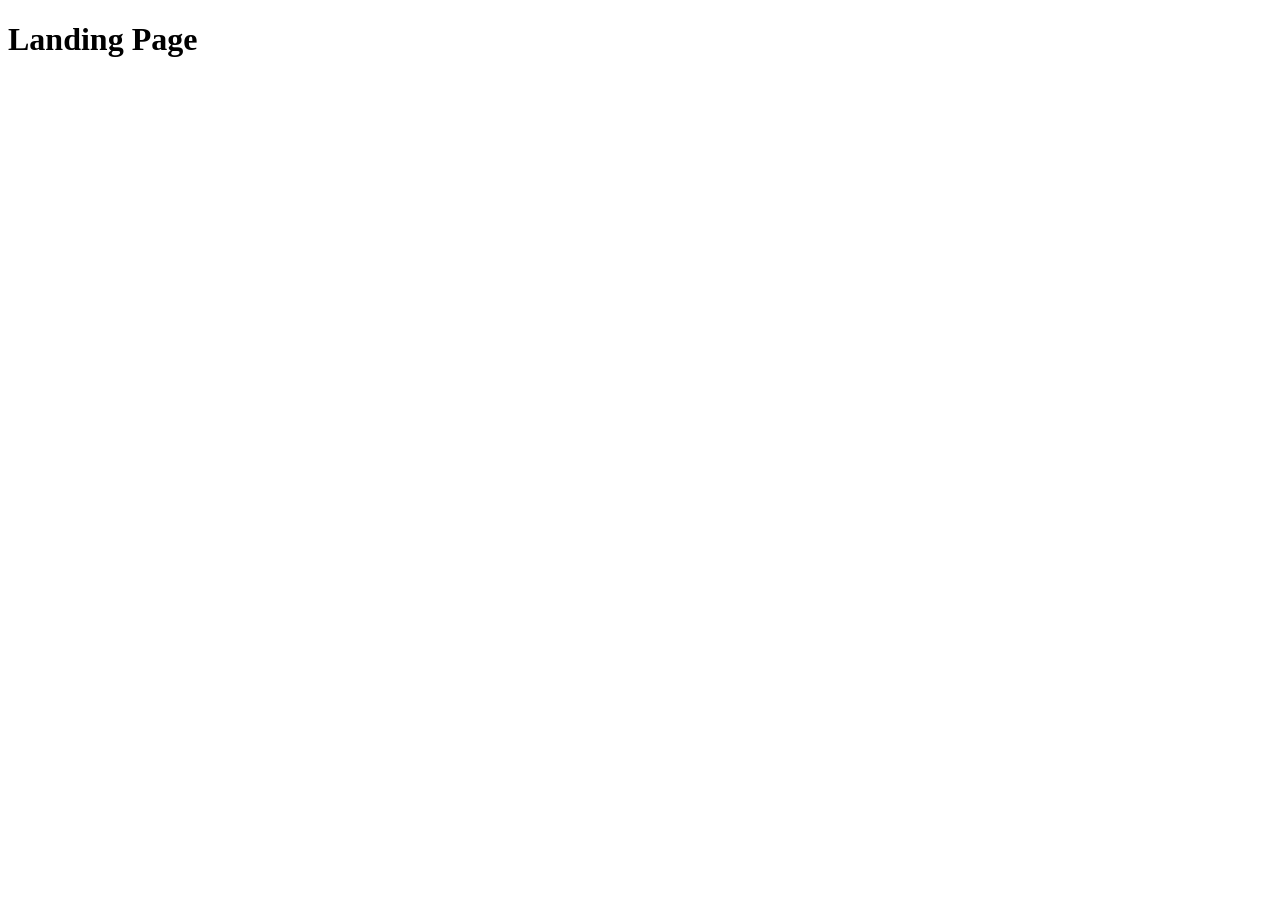
==== src/index.html @ 652e48dd "Initial commit" ====
<!DOCTYPE html>
<html lang="en">
  <head>
    <meta charset="UTF-8">
    <meta name="viewport" content="width=device-width, initial-scale=1.0">
    <title>Miami</title>
    <link rel="stylesheet" href="./styles/main.scss">
    <script src="scripts/main.js" defer></script>
  </head>
  <body>
    <h1>Landing Page</h1>
  </body>
</html>
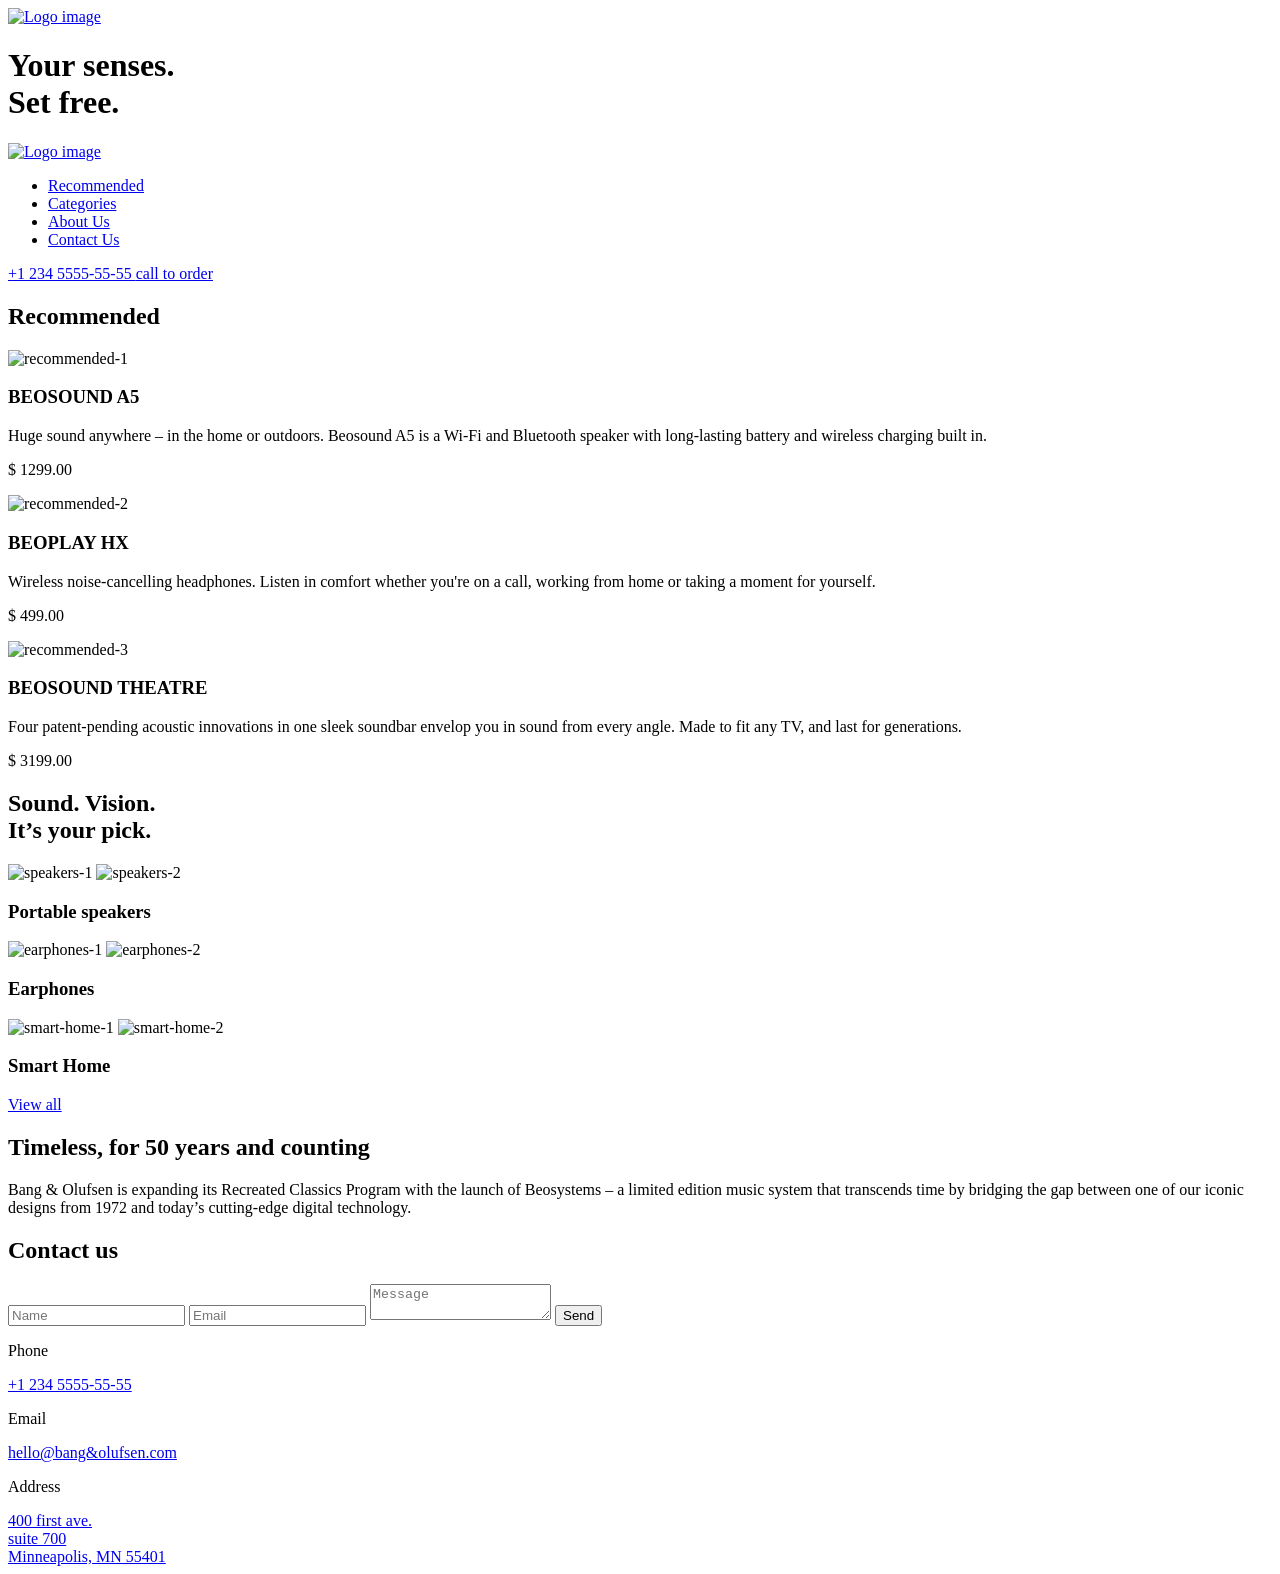
==== commit e1f2790c: "Implement landing page" ====
--- a/src/index.html
+++ b/src/index.html
@@ -1,13 +1,258 @@
 <!DOCTYPE html>
-<html lang="en">
+<html lang="en" class="page">
   <head>
     <meta charset="UTF-8">
     <meta name="viewport" content="width=device-width, initial-scale=1.0">
-    <title>Miami</title>
+    <title>Bang & Olufsen</title>
+    <link
+      rel="icon"
+      type="image/png"
+      href="./src/images/icons/favicon.png"
+    >
+    <link rel="preconnect" href="https://fonts.googleapis.com">
+    <link rel="preconnect" href="https://fonts.gstatic.com" crossorigin>
+    <link href="https://fonts.googleapis.com/css2?family=Manrope:wght@400;700&display=swap" rel="stylesheet">
     <link rel="stylesheet" href="./styles/main.scss">
-    <script src="scripts/main.js" defer></script>
   </head>
-  <body>
-    <h1>Landing Page</h1>
+  <body class="page__body">
+    <header class="header">
+      <div class="top-bar">
+        <a href="#" class="top-bar__logo">
+          <img src="./src/images/Logo-3x.png" alt="Logo image">
+        </a>
+
+        <div class="top-bar__icons">
+          <a href="#" class="icon icon--phone"></a>
+          <a href="#menu" class="icon icon--menu"></a>
+        </div>
+      </div>
+
+      <div class="header__bottom">
+        <h1 class="header__title">
+          Your senses.
+          <br> Set free.
+        </h1>
+      </div>
+    </header>
+
+    <aside class="page__menu menu" id="menu">
+      <div class="top-bar menu__top">
+        <a href="#" class="top-bar__logo">
+          <img src="./src/images/Logo-3x.png" alt="Logo image">
+        </a>
+
+        <div class="top-bar__icons">
+          <a href="#" class="icon icon--close"></a>
+        </div>
+      </div>
+      <div class="menu__content">
+        <nav class="nav menu__nav">
+          <ul class="nav__list">
+            <li class="nav__item">
+              <a class="nav__link" href="#recommended">Recommended</a>
+            </li>
+            <li class="nav__item">
+              <a class="nav__link" href="#categories">Categories</a>
+            </li>
+            <li class="nav__item">
+              <a class="nav__link" href="#about-us">About Us</a>
+            </li>
+            <li class="nav__item">
+              <a class="nav__link" href="#contact-us">Contact Us</a>
+            </li>
+          </ul>
+        </nav>
+
+        <div class="menu__contacts">
+          <a href="tel:+1 234 5555-55-55" class="menu__phone-number">
+            +1 234 5555-55-55
+          </a>
+          <a href="tel:+1 234 5555-55-55" class="menu__call-to-order">
+            call to order
+          </a>
+        </div>
+      </div>
+
+    </aside>
+
+    <main class="main">
+      <section class="recommended" id="recommended">
+        <div class="recommended__container container">
+          <h2 class="recommended__title">Recommended</h2>
+
+          <div class="recommended__products">
+            <article class="product recommended__product">
+              <img
+              class="product__img"
+              src="./src/images/recommended/recommended-1.png"
+              alt="recommended-1"
+              >
+              <h3 class="product__title">BEOSOUND A5</h3>
+              <p class="product__description">Huge sound anywhere – in the home or outdoors. Beosound A5 is a Wi-Fi and Bluetooth speaker with long-lasting battery and wireless charging built in.</p>
+              <p class="product__price">$ 1299.00</p>
+            </article>
+
+            <article class="product recommended__product">
+              <img
+              class="product__img"
+              src="./src/images/recommended/recommended-2.png"
+              alt="recommended-2"
+              >
+              <h3 class="product__title">BEOPLAY HX</h3>
+              <p class="product__description">Wireless noise-cancelling headphones. Listen in comfort whether you're on a call, working from home or taking a moment for yourself.</p>
+              <p class="product__price">$ 499.00</p>
+            </article>
+
+            <article class="product recommended__product">
+              <img
+              class="product__img"
+              src="./src/images/recommended/recommended-3.png"
+              alt="recommended-3"
+              >
+              <h3 class="product__title">BEOSOUND THEATRE</h3>
+              <p class="product__description">Four patent-pending acoustic innovations in one sleek soundbar envelop you in sound from every angle. Made to fit any TV, and last for generations.</p>
+              <p class="product__price">$ 3199.00</p>
+            </article>
+          </div>
+        </div>
+      </section>
+
+      <section class="categories" id="categories">
+        <div class="categories__container">
+          <h2 class="categories__title">Sound. Vision. <br>It’s your pick.</h2>
+
+          <article class="categories__block block">
+            <!-- <div class="block__pictures"> -->
+            <img
+            class="categories__img"
+            src="./src/images/categories/speakers-1.png"
+            alt="speakers-1"
+            >
+            <img
+            class="categories__img"
+            src="./src/images/categories/speakers-2.png"
+            alt="speakers-2"
+            >
+            <!-- </div> -->
+
+            <h3 class="block__title">Portable speakers</h3>
+          </article>
+
+          <article class="categories__block block">
+            <img
+            class="categories__img"
+            src="./src/images/categories/earphones-1.png"
+            alt="earphones-1"
+            >
+            <img
+            class="categories__img"
+            src="./src/images/categories/earphones-2.png"
+            alt="earphones-2"
+            >
+
+            <h3 class="block__title">Earphones</h3>
+          </article>
+
+          <article class="categories__block block">
+            <img
+            class="categories__img"
+            src="./src/images/categories/smart-home-1.png"
+            alt="smart-home-1"
+            >
+            <img
+            class="categories__img"
+            src="./src/images/categories/smart-home-2.png"
+            alt="smart-home-2"
+            >
+
+            <h3 class="block__title">Smart Home</h3>
+          </article>
+
+          <a href="#" class="categories__button">View all</a>
+        </div>
+      </section>
+
+      <section class="about-us" id="about-us">
+        <div class="about-us__image-background"></div>
+        <div class="about-us__container container">
+          <h2 class="about-us__title">Timeless, for 50 years and counting</h2>
+
+          <p class="about-us__description">
+            Bang & Olufsen is expanding its Recreated Classics Program with the launch of Beosystems – a limited edition music system that transcends time by bridging the gap between one of our iconic designs from 1972 and today’s cutting-edge digital technology.
+          </p>
+        </div>
+      </section>
+    </main>
+
+    <footer class="footer">
+      <section class="contact-us" id="contact-us">
+        <div class="contact-us__container container">
+          <h2 class="contact-us__title">Contact us</h2>
+
+          <form class="contact-us__form form" onsubmit="this.reset(); return false;">
+            <input
+              class="form__name input"
+              type="text"
+              placeholder="Name"
+              required
+            >
+
+            <input
+              class="form__email input"
+              type="email"
+              placeholder="Email"
+              required
+            >
+
+            <textarea
+              class="form__message input"
+              placeholder="Message"
+              required
+            ></textarea>
+
+            <button
+              class="form__button"
+              type="submit"
+            >
+              Send
+            </button>
+          </form>
+
+          <div class="contact-us__info info">
+            <div class="info__item">
+              <p class="info__title">Phone</p>
+              <a
+                class="info__content"
+                href="tel:+12345555555"
+              >
+              +1 234 5555-55-55
+              </a>
+            </div>
+
+            <div class="info__item">
+              <p class="info__title">Email</p>
+              <a
+                class="info__content"
+                href="mailto:hello@bang-olufsen.com"
+              >
+                hello@bang&olufsen.com
+              </a>
+            </div>
+
+            <div class="info__item">
+              <p class="info__title">Address</p>
+              <a
+                class="info__content"
+                href="https://www.google.com/maps/search/?api=1&query=400+First+Ave+Suite+700+Minneapolis+MN+55401"
+                target="_blank"
+                rel="noopener noreferrer"
+              >
+                400 first ave.<br>suite 700<br>Minneapolis, MN 55401
+              </a>
+            </div>
+          </div>
+        </div>
+      </section>
+    </footer>
   </body>
 </html>
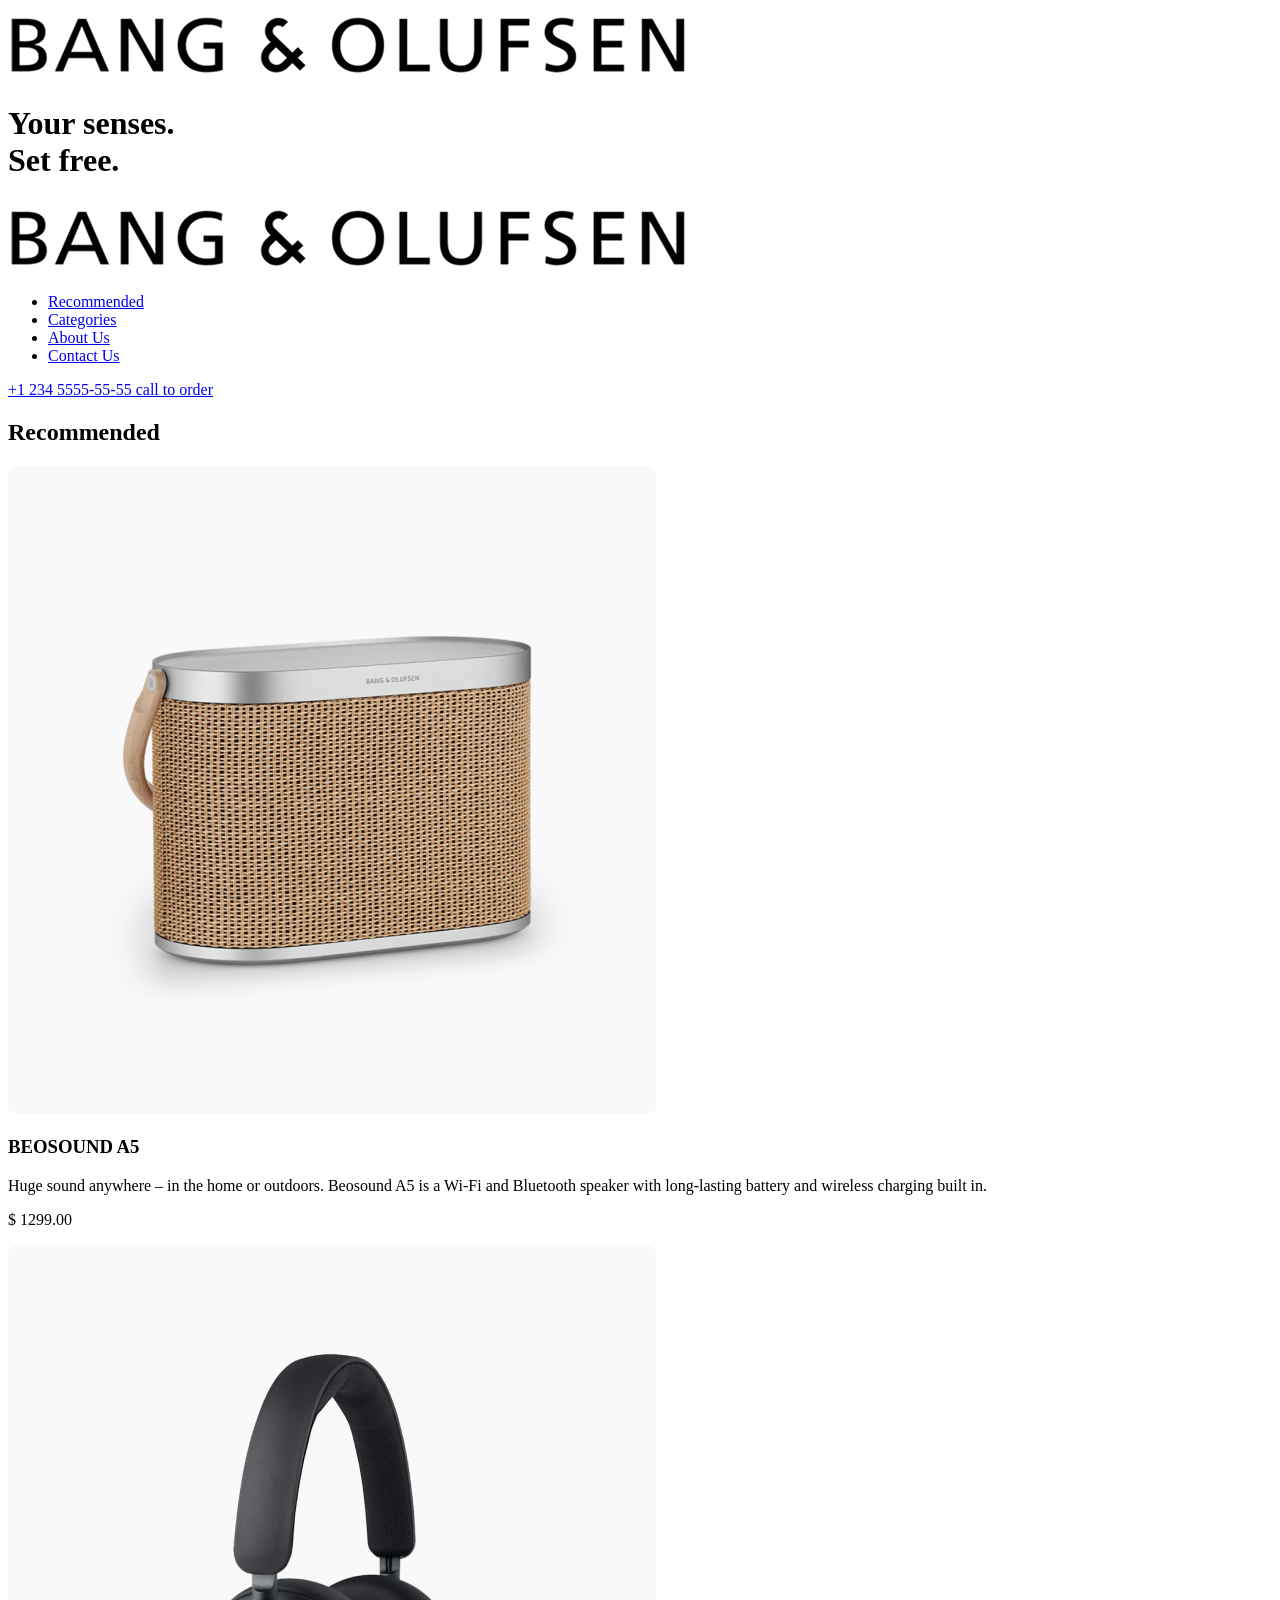
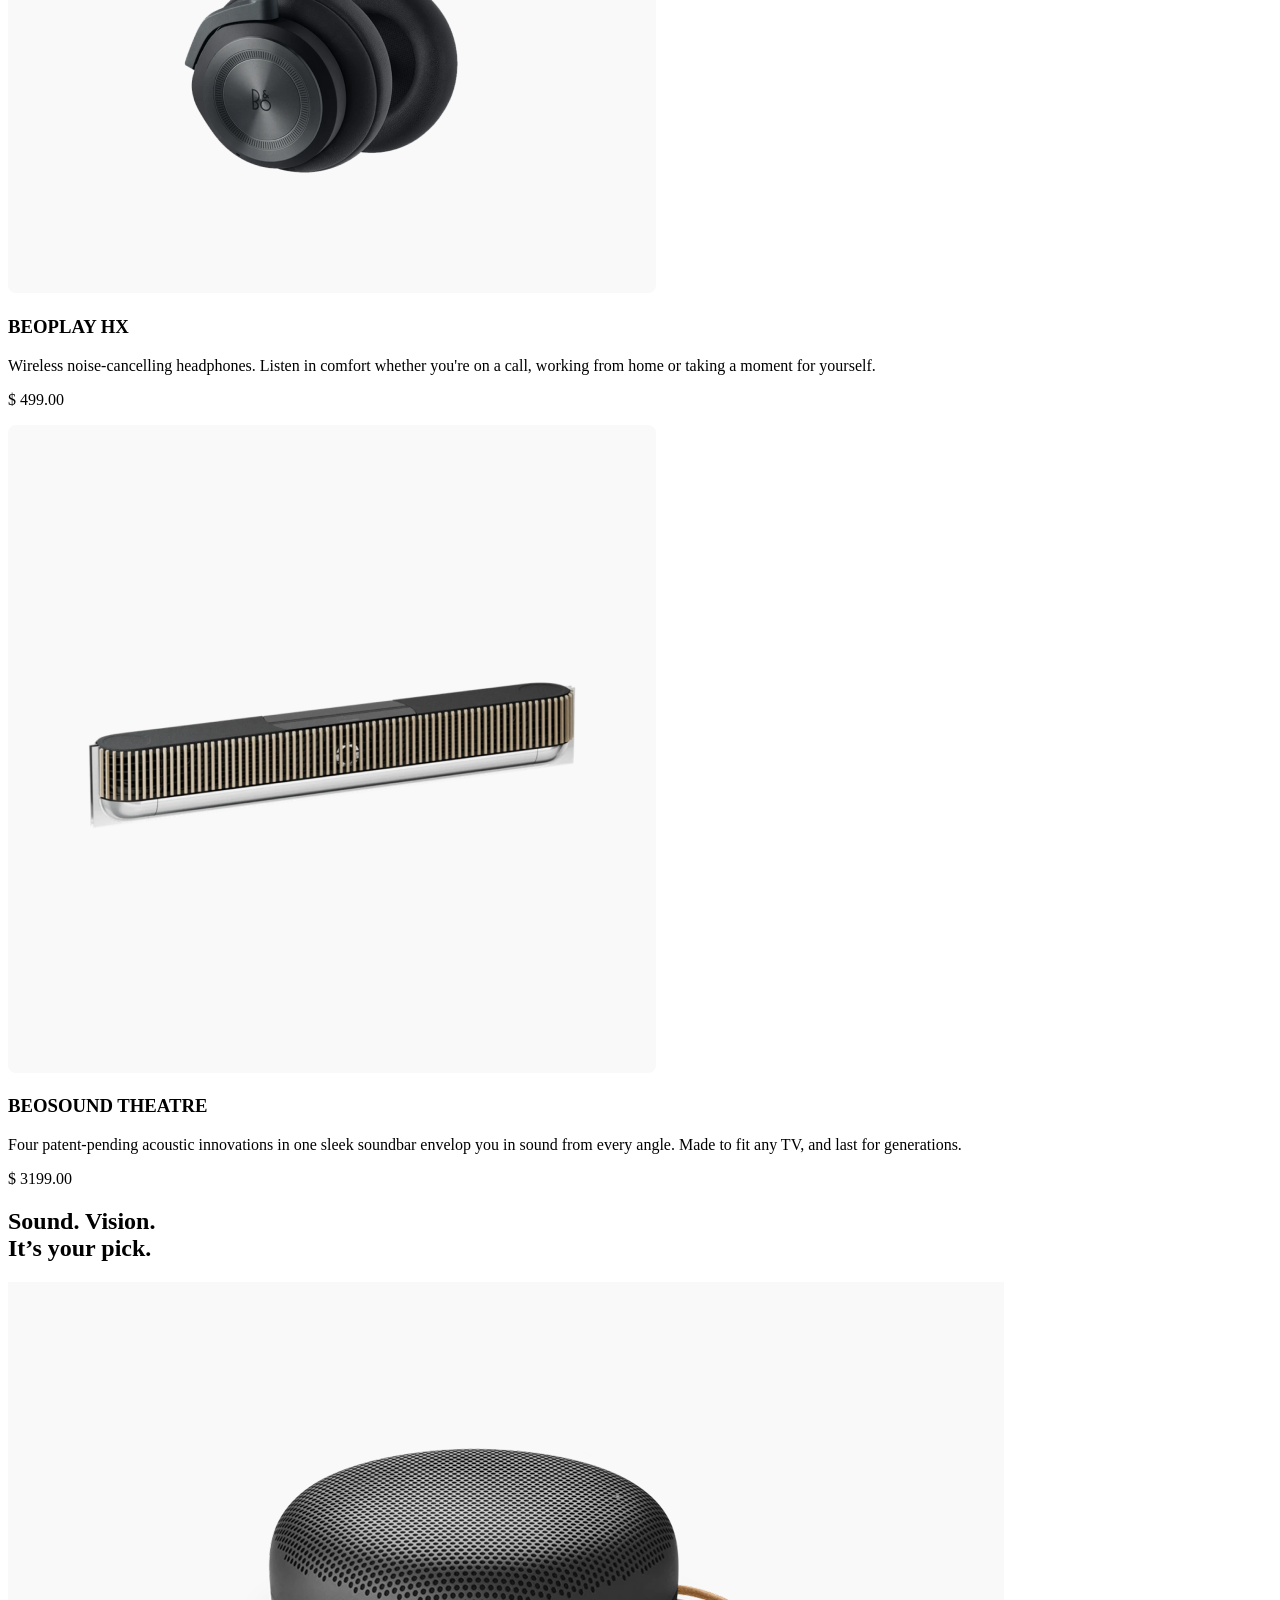
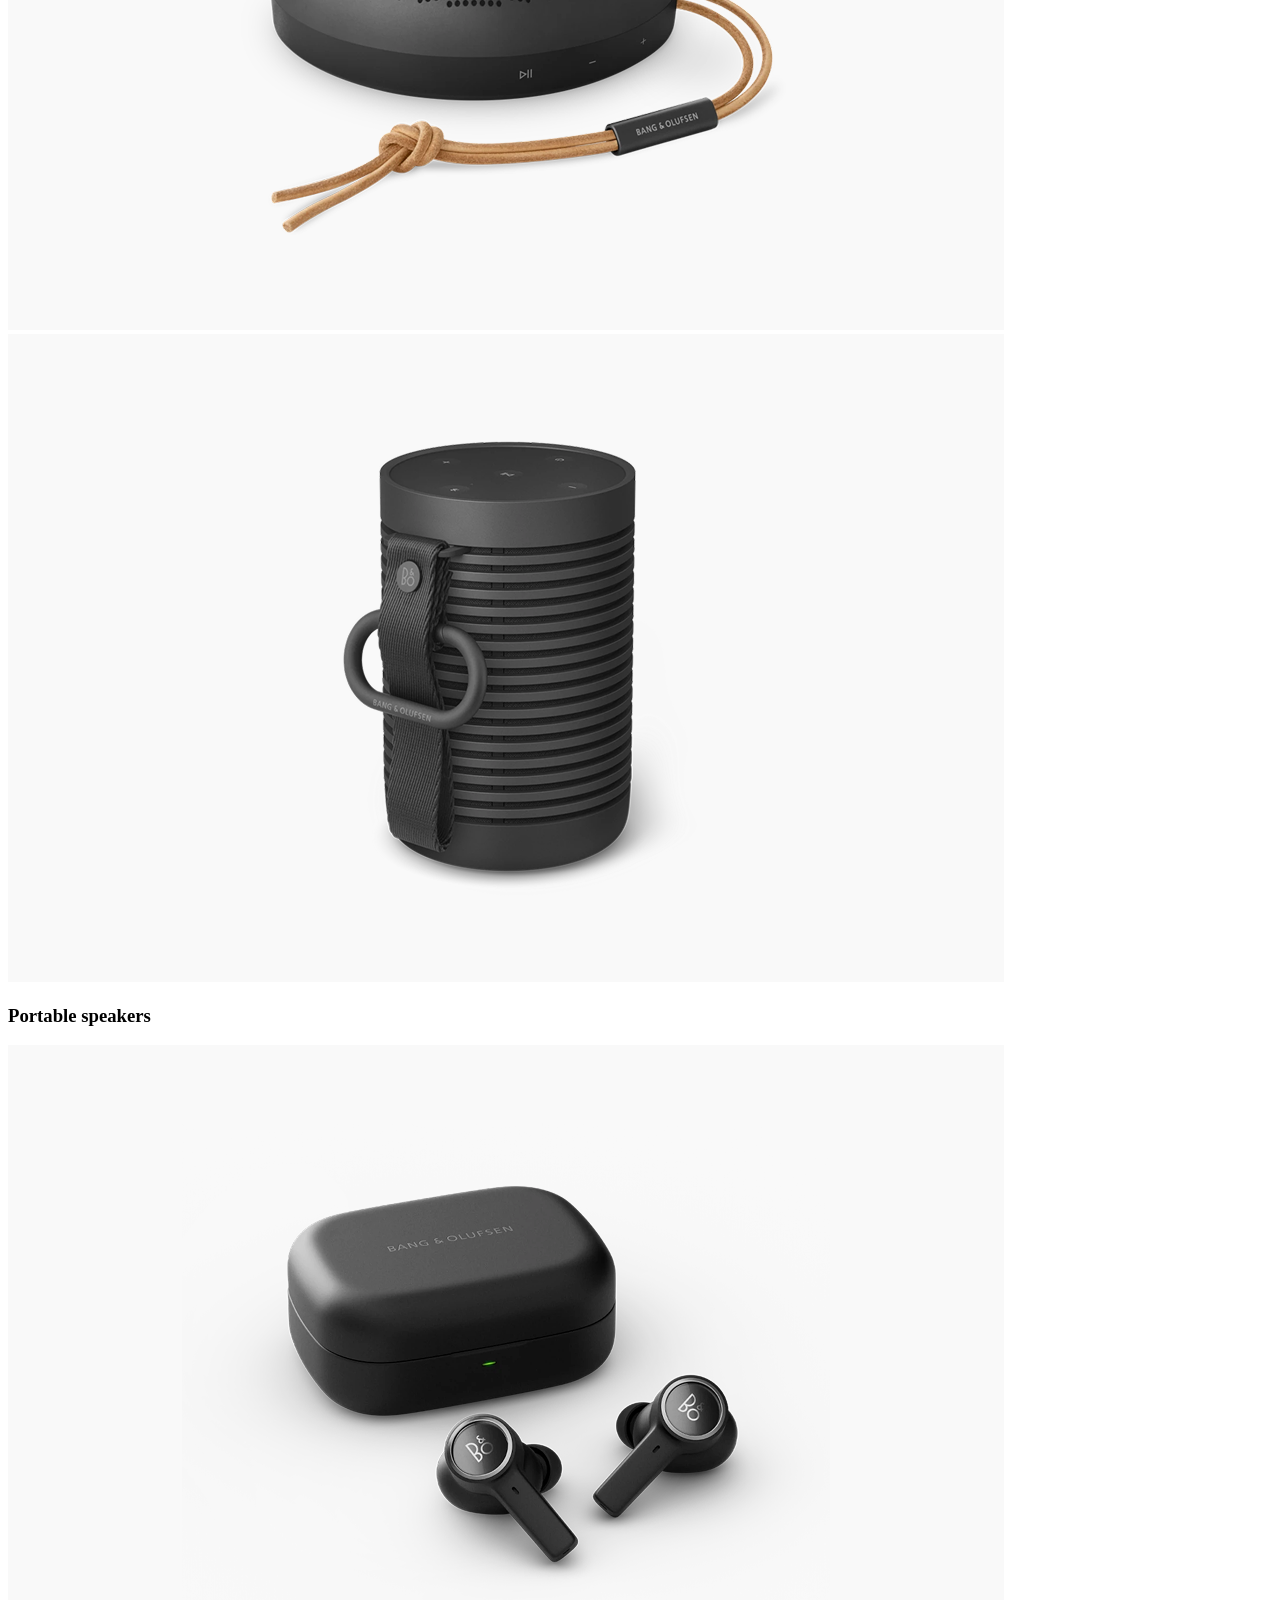
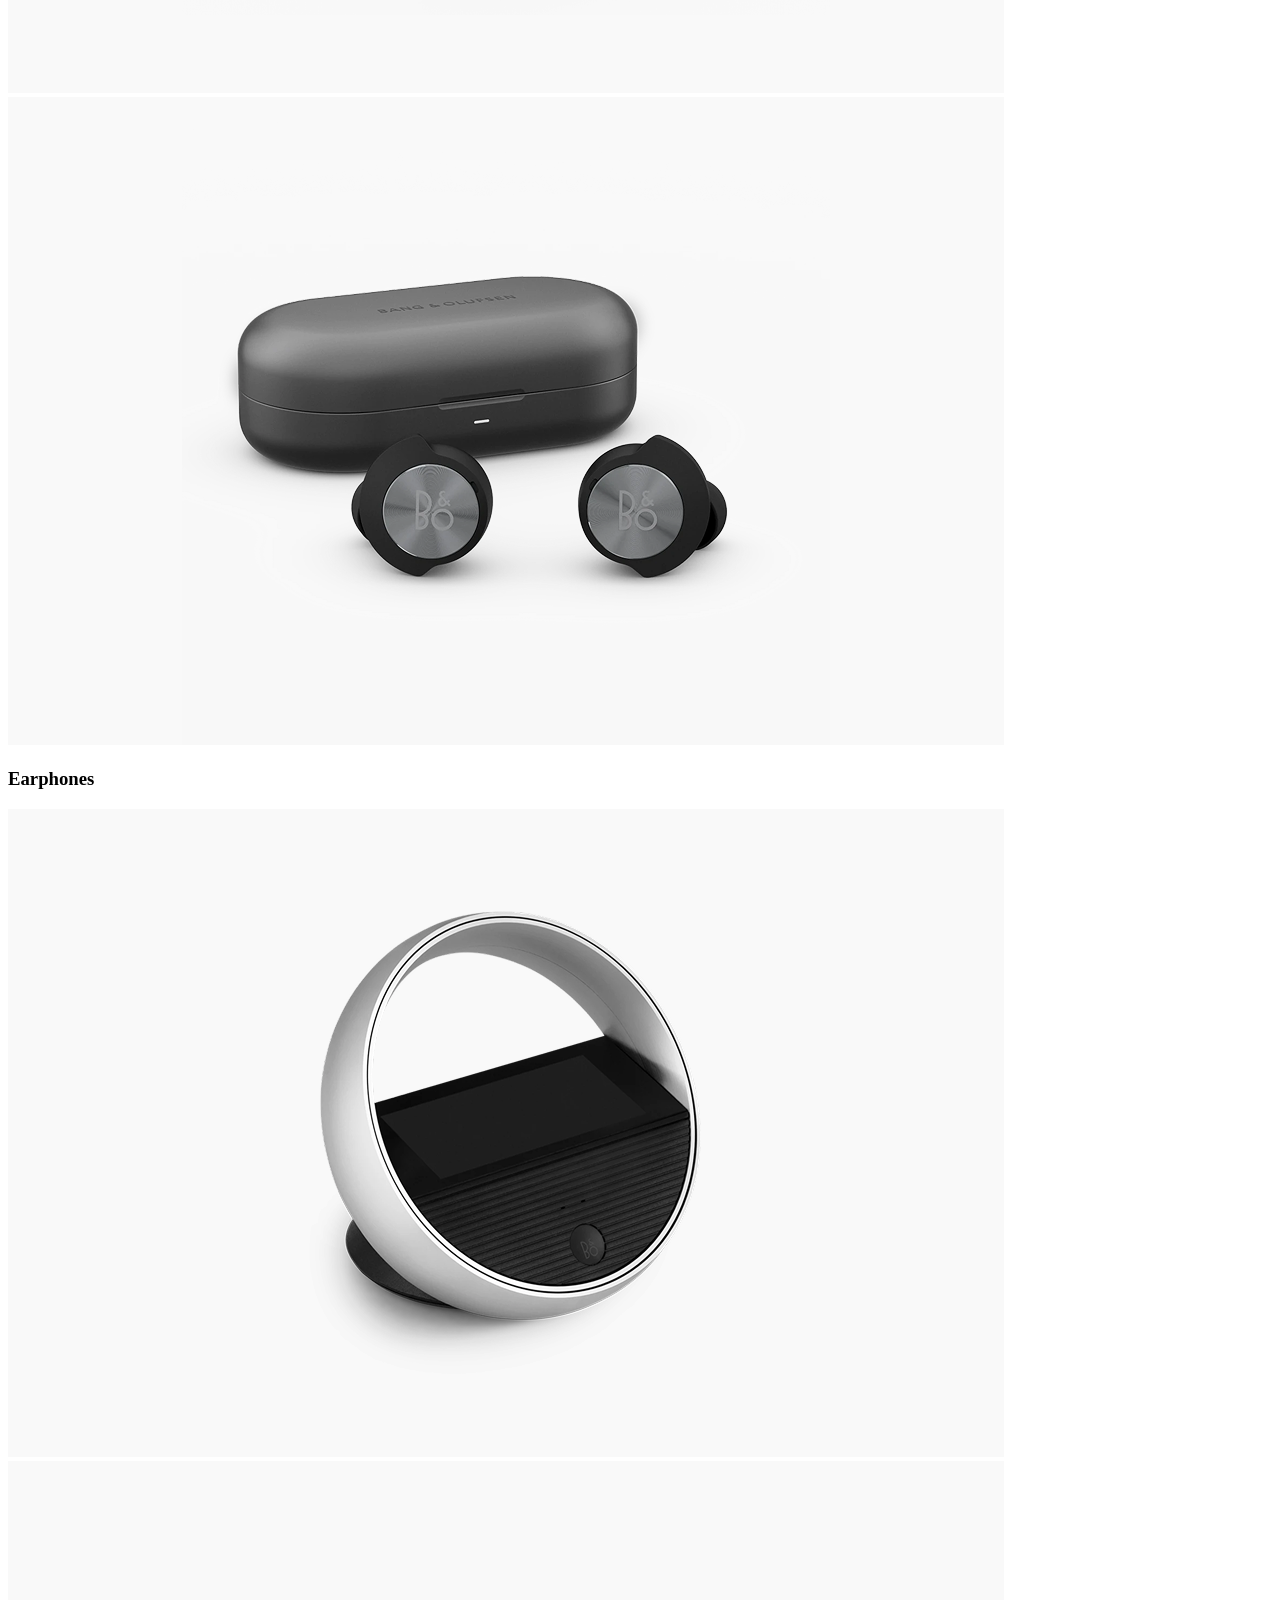
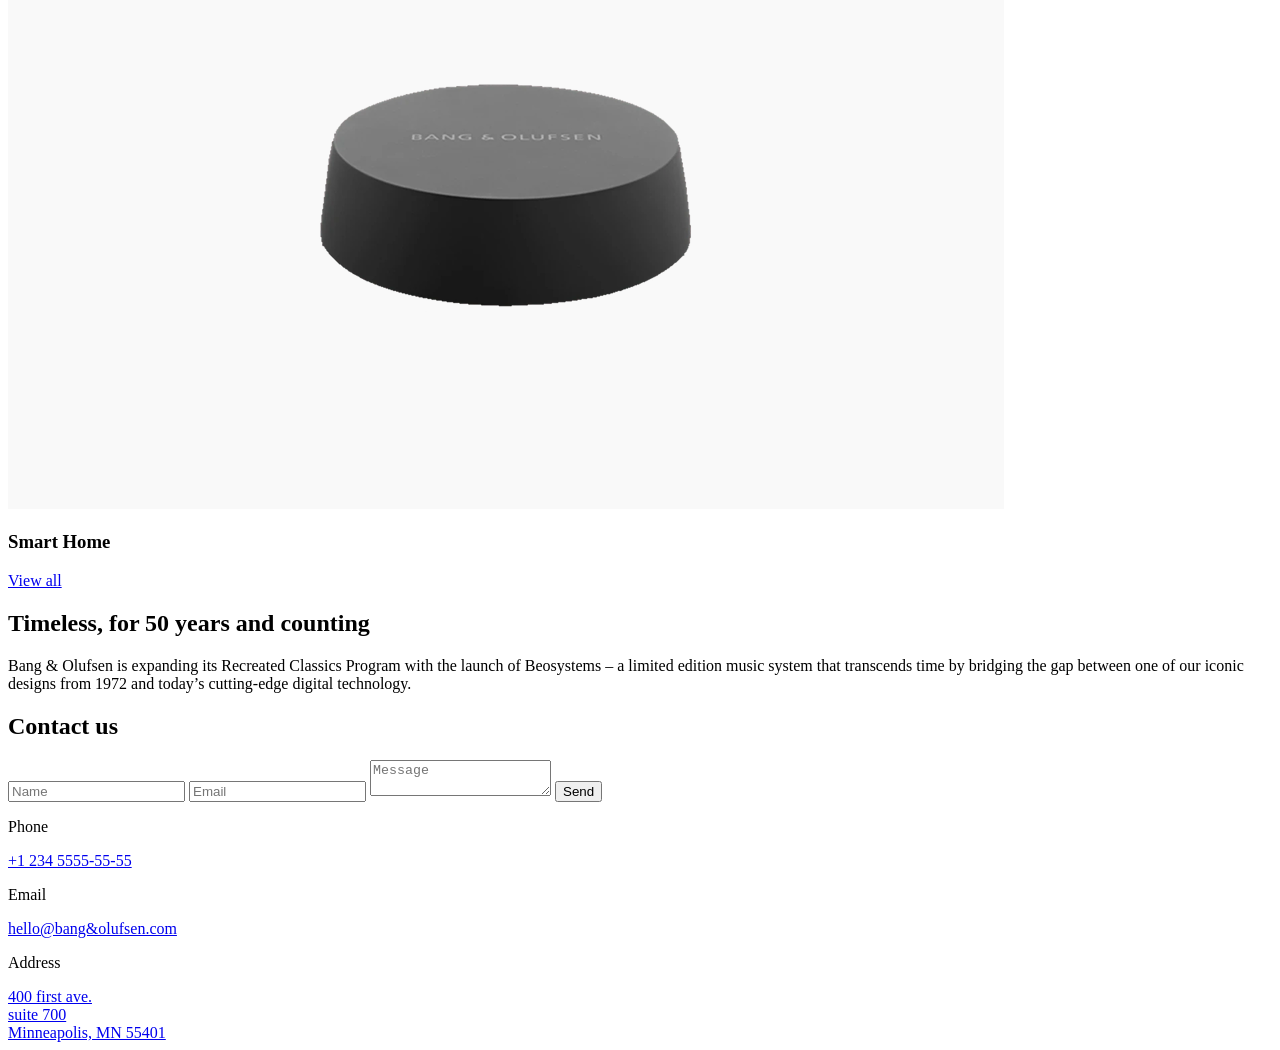
==== commit 36896961: "Fix images path" ====
--- a/src/index.html
+++ b/src/index.html
@@ -7,7 +7,7 @@
     <link
       rel="icon"
       type="image/png"
-      href="./src/images/icons/favicon.png"
+      href="./images/icons/favicon.png"
     >
     <link rel="preconnect" href="https://fonts.googleapis.com">
     <link rel="preconnect" href="https://fonts.gstatic.com" crossorigin>
@@ -18,7 +18,7 @@
     <header class="header">
       <div class="top-bar">
         <a href="#" class="top-bar__logo">
-          <img src="./src/images/Logo-3x.png" alt="Logo image">
+          <img src="./images/Logo-3x.png" alt="Logo image">
         </a>
 
         <div class="top-bar__icons">
@@ -38,7 +38,7 @@
     <aside class="page__menu menu" id="menu">
       <div class="top-bar menu__top">
         <a href="#" class="top-bar__logo">
-          <img src="./src/images/Logo-3x.png" alt="Logo image">
+          <img src="./images/Logo-3x.png" alt="Logo image">
         </a>
 
         <div class="top-bar__icons">
@@ -84,7 +84,7 @@
             <article class="product recommended__product">
               <img
               class="product__img"
-              src="./src/images/recommended/recommended-1.png"
+              src="./images/recommended/recommended-1.png"
               alt="recommended-1"
               >
               <h3 class="product__title">BEOSOUND A5</h3>
@@ -95,7 +95,7 @@
             <article class="product recommended__product">
               <img
               class="product__img"
-              src="./src/images/recommended/recommended-2.png"
+              src="./images/recommended/recommended-2.png"
               alt="recommended-2"
               >
               <h3 class="product__title">BEOPLAY HX</h3>
@@ -106,7 +106,7 @@
             <article class="product recommended__product">
               <img
               class="product__img"
-              src="./src/images/recommended/recommended-3.png"
+              src="./images/recommended/recommended-3.png"
               alt="recommended-3"
               >
               <h3 class="product__title">BEOSOUND THEATRE</h3>
@@ -125,12 +125,12 @@
             <!-- <div class="block__pictures"> -->
             <img
             class="categories__img"
-            src="./src/images/categories/speakers-1.png"
+            src="./images/categories/speakers-1.png"
             alt="speakers-1"
             >
             <img
             class="categories__img"
-            src="./src/images/categories/speakers-2.png"
+            src="./images/categories/speakers-2.png"
             alt="speakers-2"
             >
             <!-- </div> -->
@@ -141,12 +141,12 @@
           <article class="categories__block block">
             <img
             class="categories__img"
-            src="./src/images/categories/earphones-1.png"
+            src="./images/categories/earphones-1.png"
             alt="earphones-1"
             >
             <img
             class="categories__img"
-            src="./src/images/categories/earphones-2.png"
+            src="./images/categories/earphones-2.png"
             alt="earphones-2"
             >
 
@@ -156,12 +156,12 @@
           <article class="categories__block block">
             <img
             class="categories__img"
-            src="./src/images/categories/smart-home-1.png"
+            src="./images/categories/smart-home-1.png"
             alt="smart-home-1"
             >
             <img
             class="categories__img"
-            src="./src/images/categories/smart-home-2.png"
+            src="./images/categories/smart-home-2.png"
             alt="smart-home-2"
             >
 
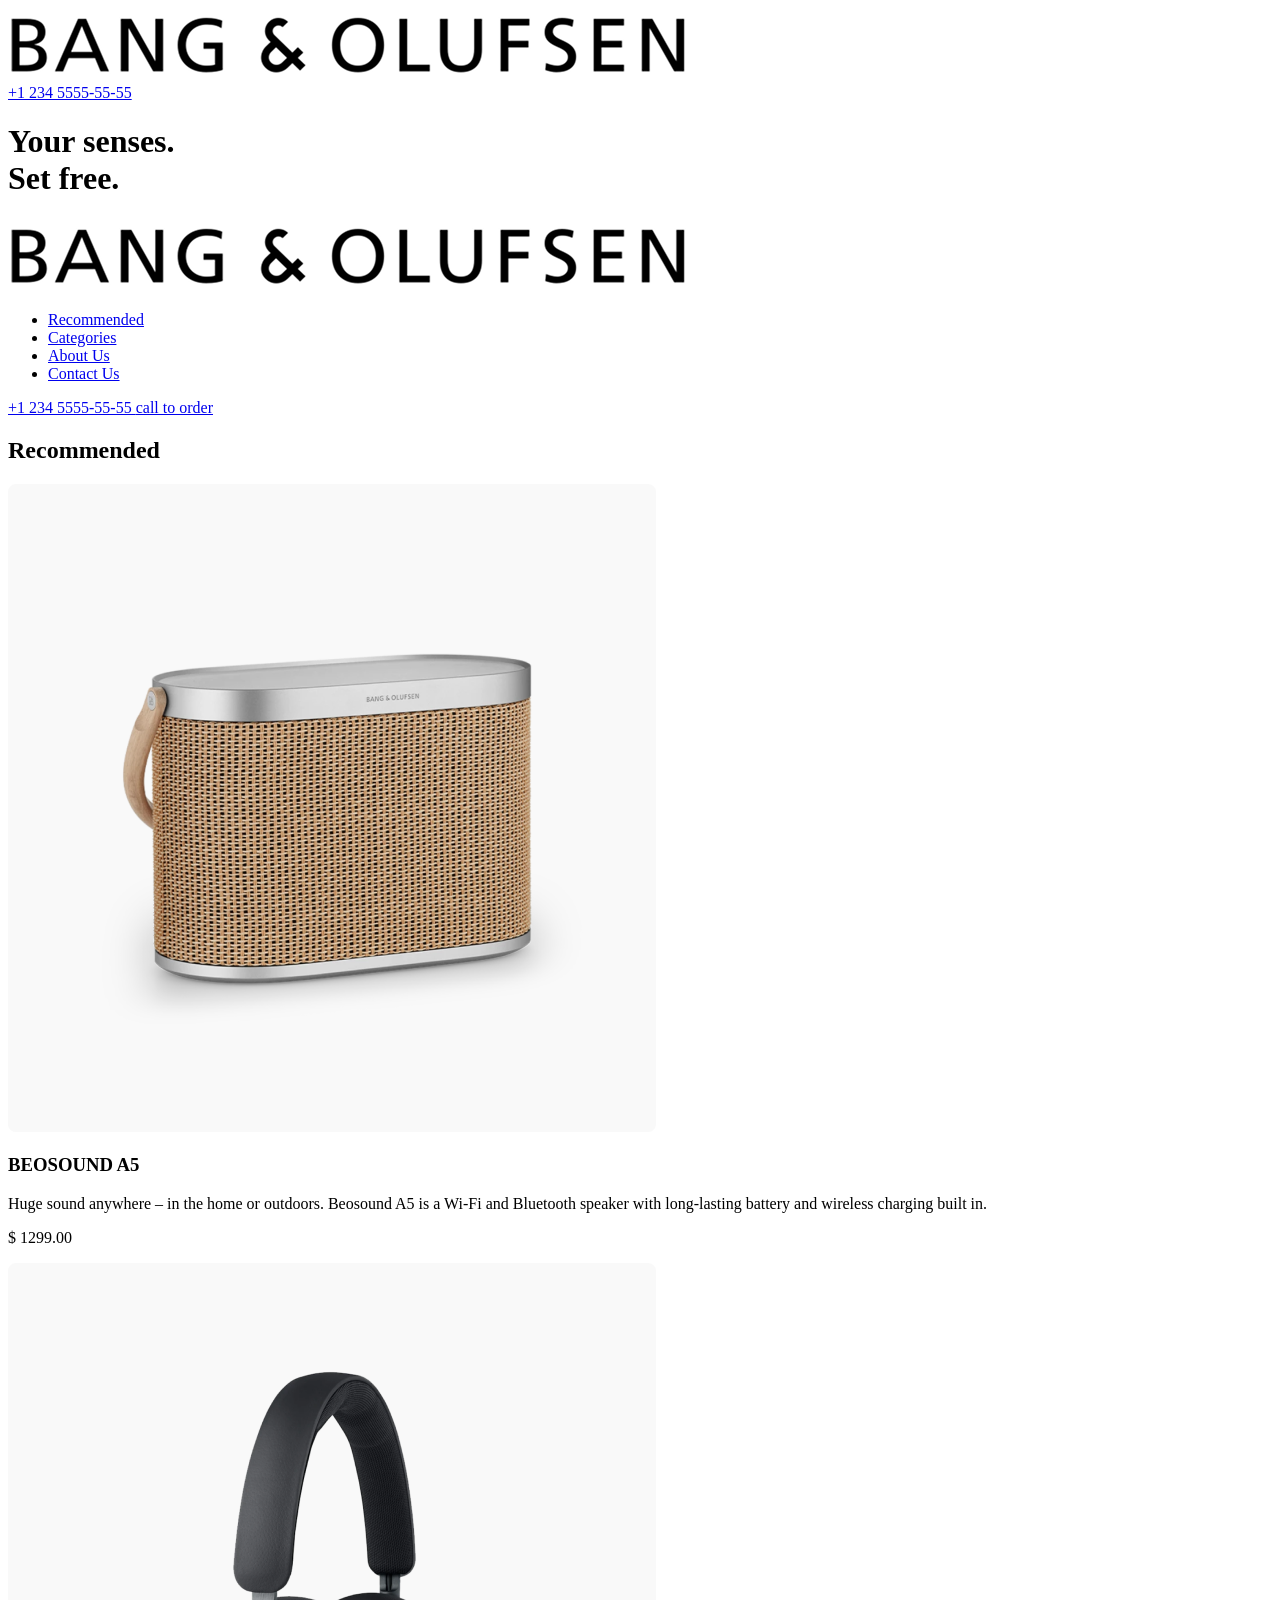
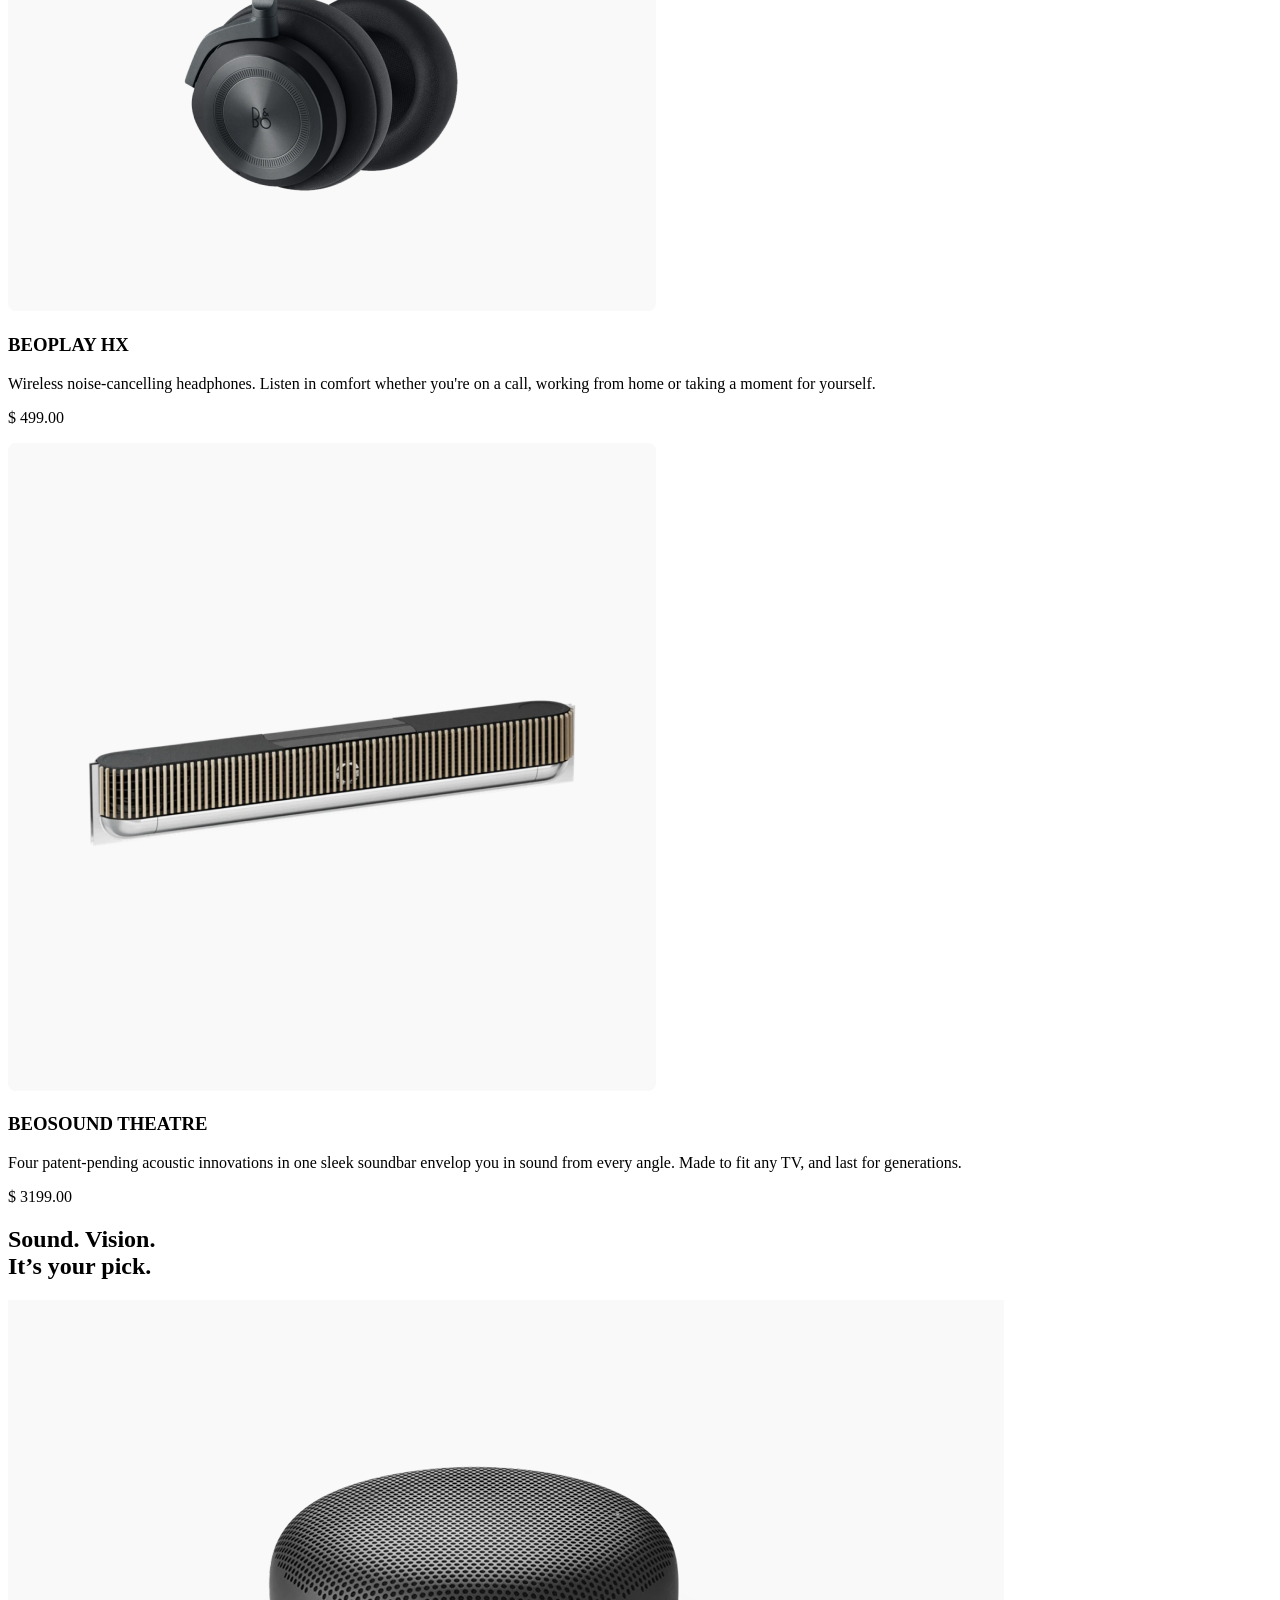
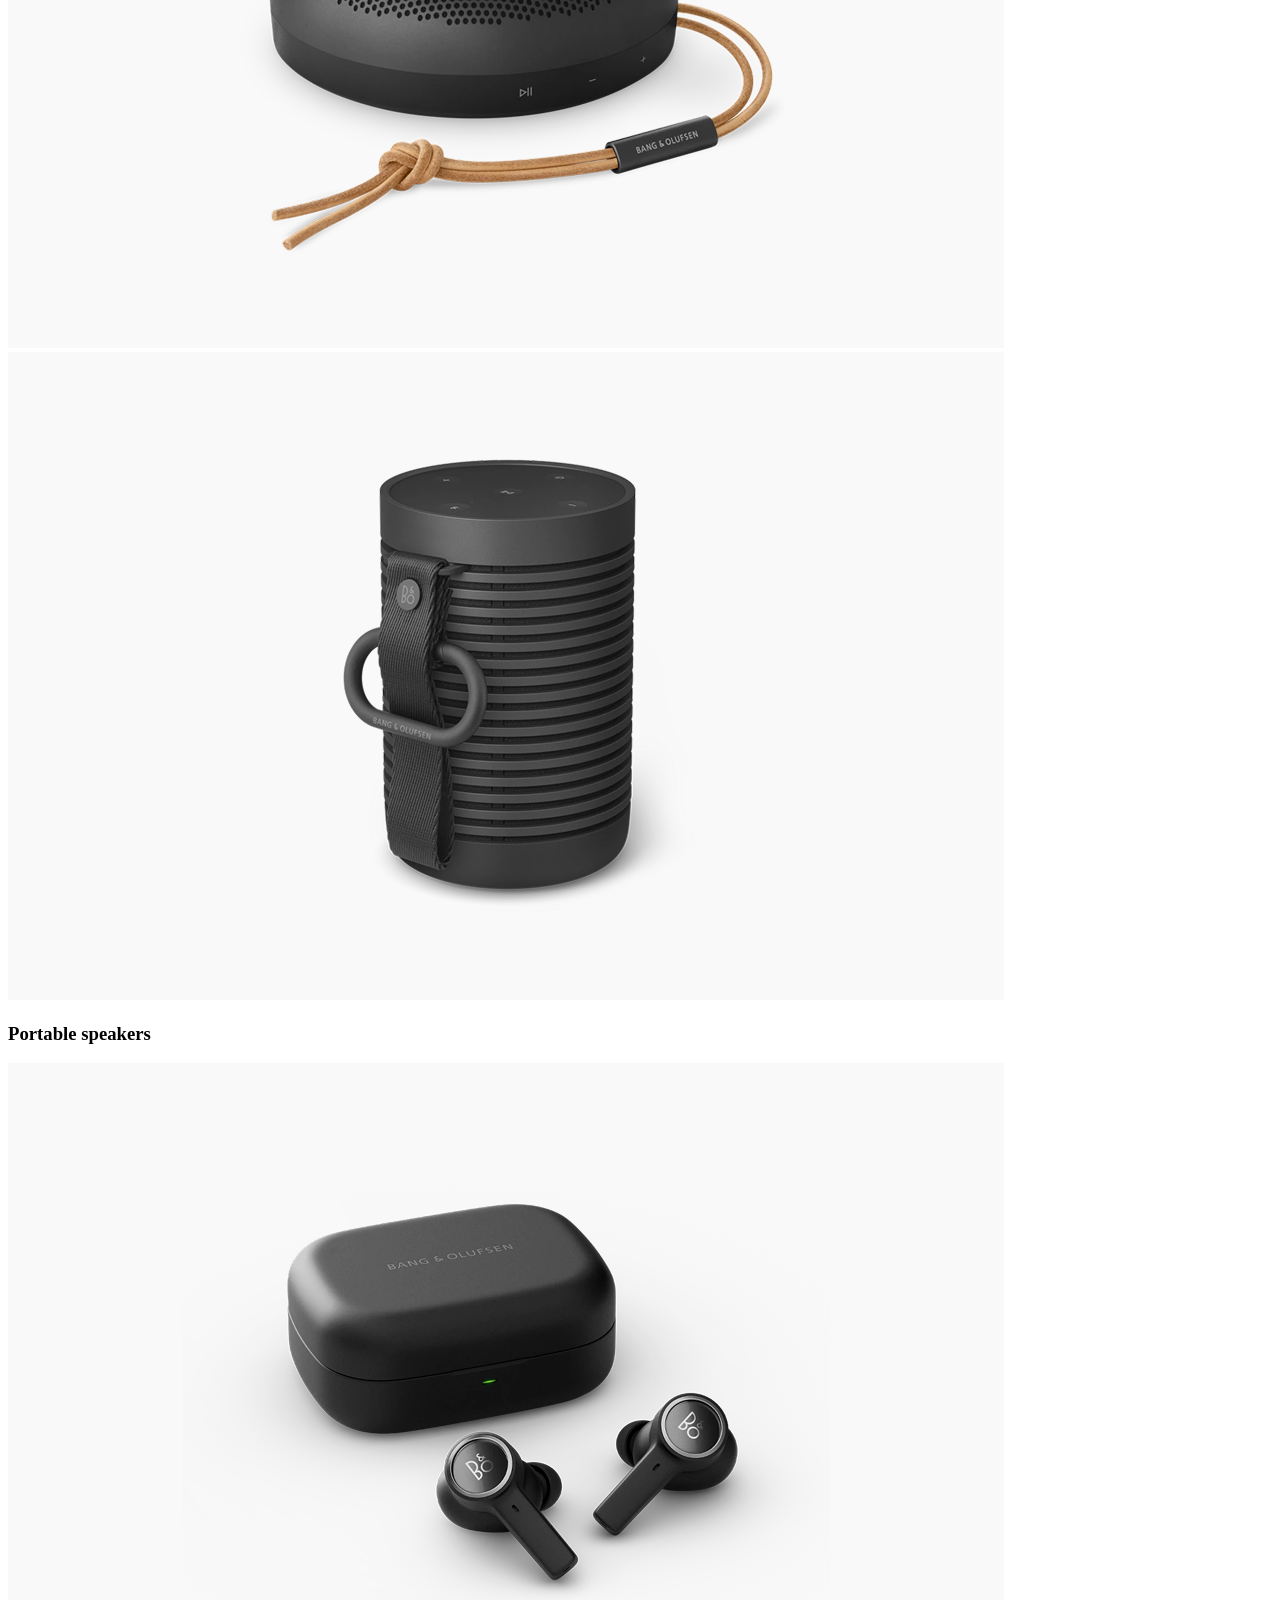
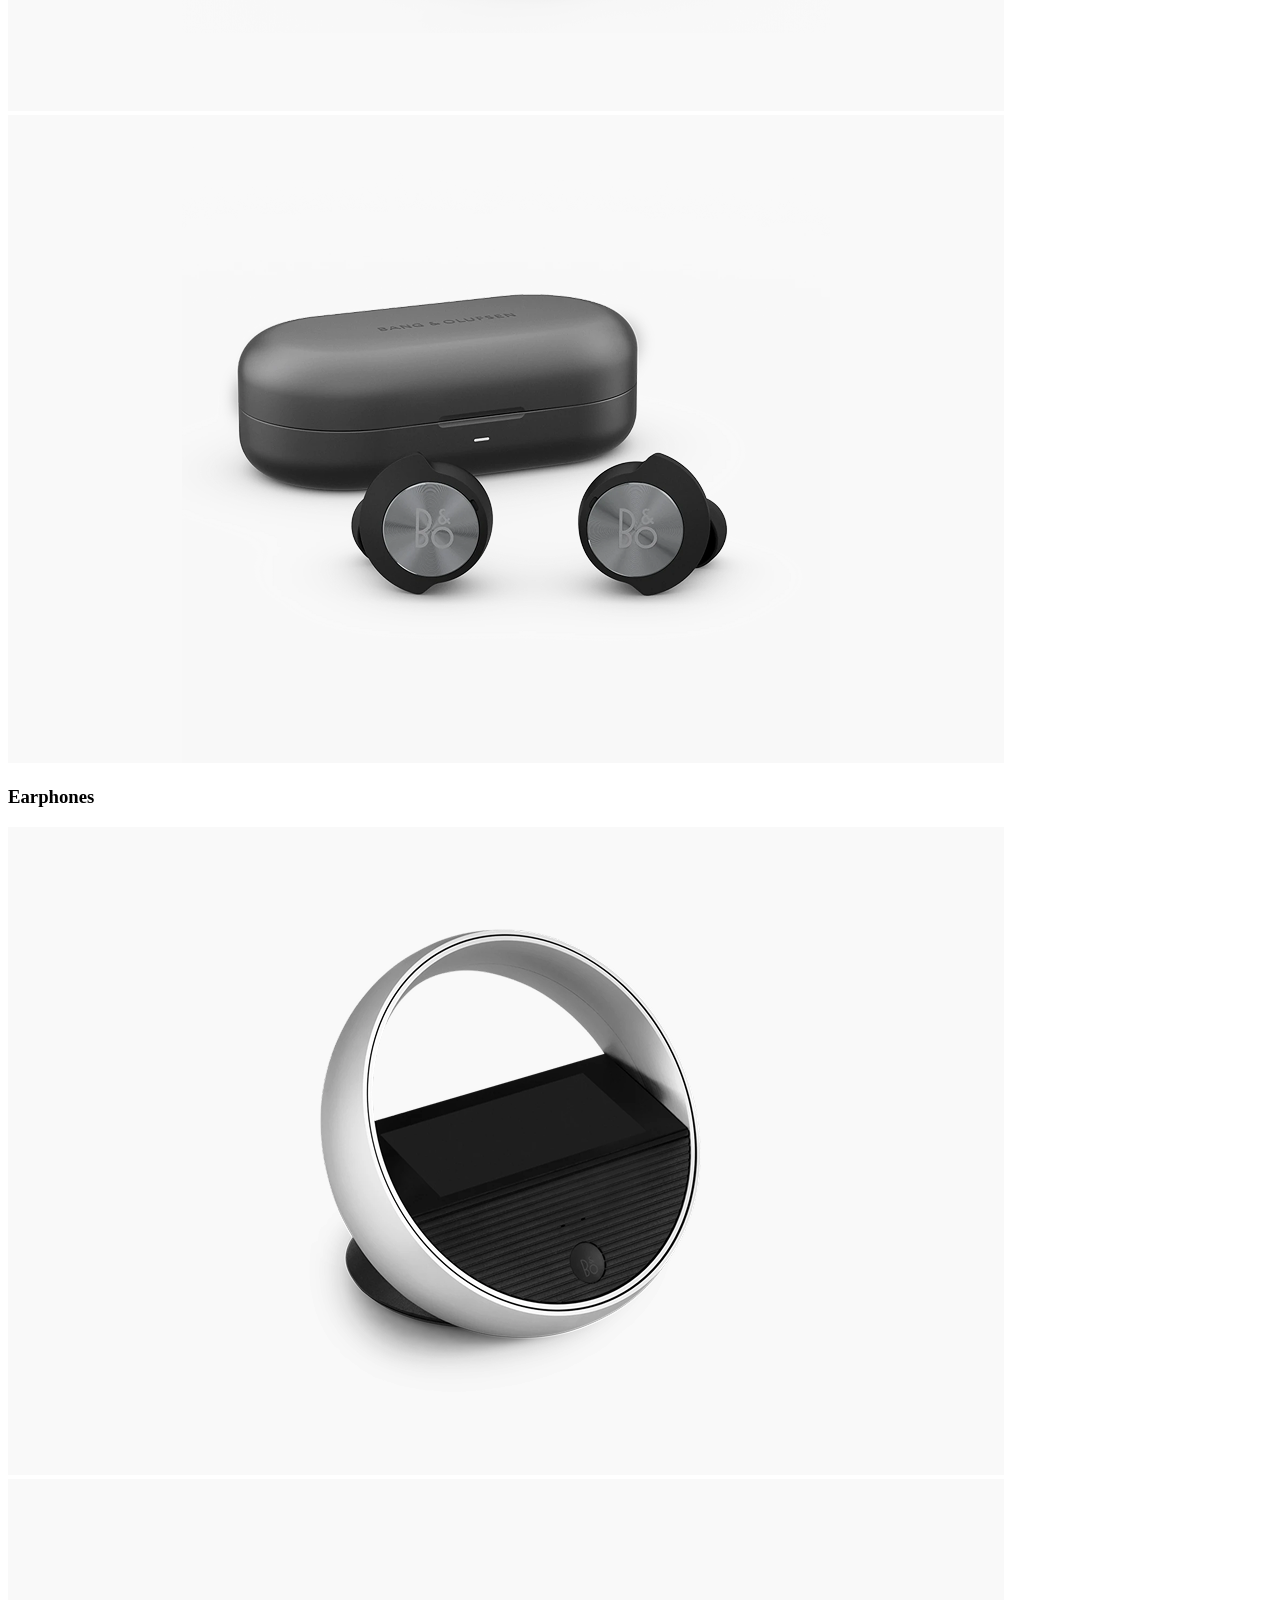
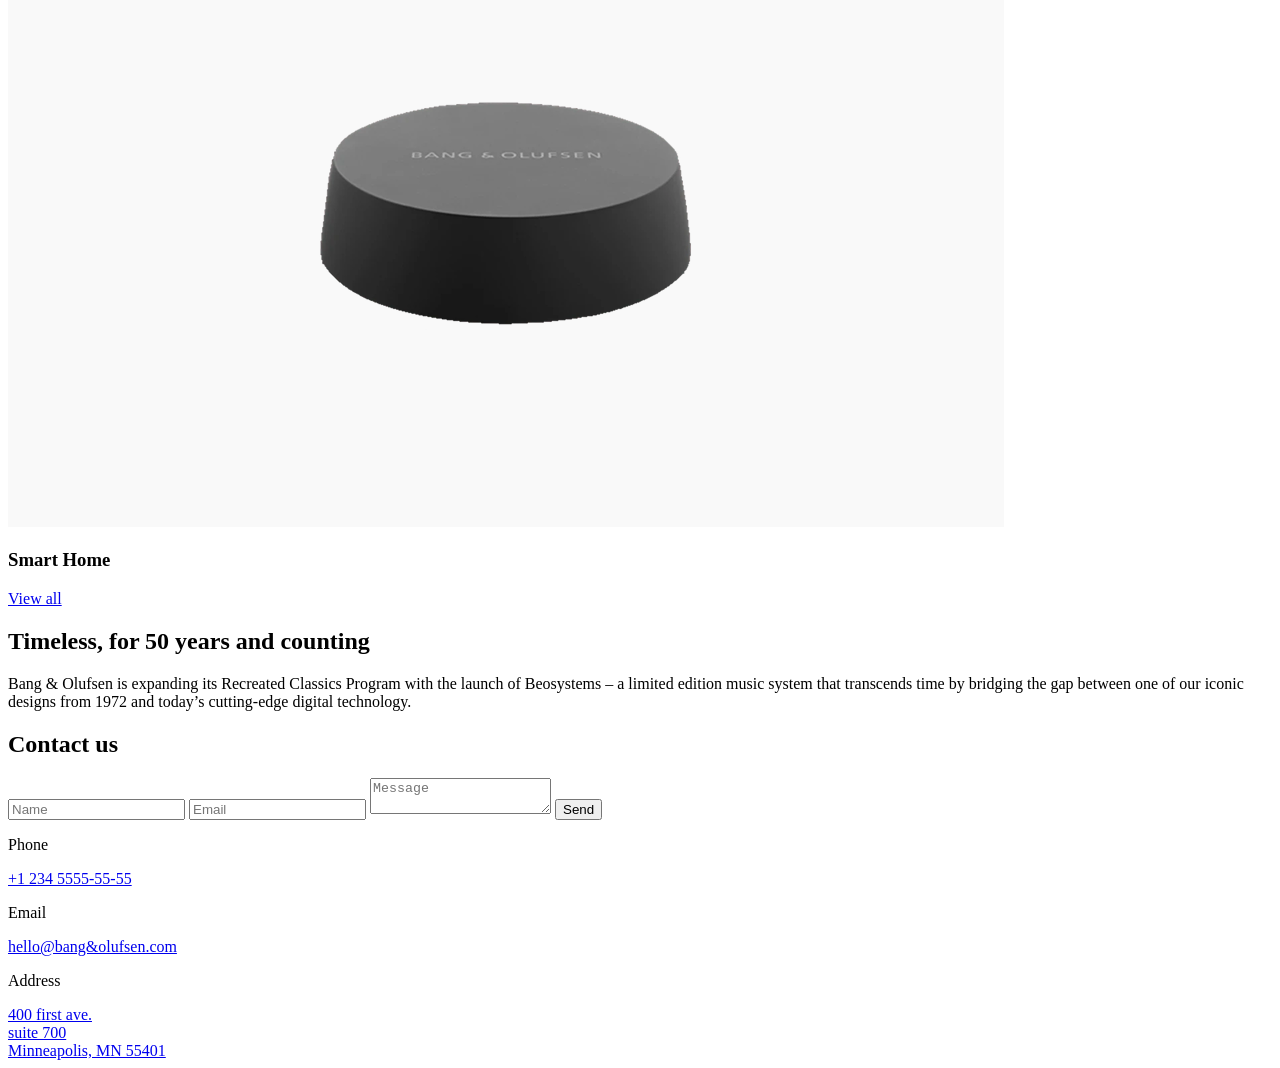
==== commit 62298d95: "Add hover images" ====
--- a/src/index.html
+++ b/src/index.html
@@ -22,7 +22,9 @@
         </a>
 
         <div class="top-bar__icons">
-          <a href="#" class="icon icon--phone"></a>
+          <a href="tel:+1 234 5555-55-55" class="icon icon--phone">
+            <span class="phone-number">+1 234 5555-55-55</span>
+          </a>
           <a href="#menu" class="icon icon--menu"></a>
         </div>
       </div>
@@ -193,6 +195,7 @@
             <input
               class="form__name input"
               type="text"
+              name="name"
               placeholder="Name"
               required
             >
@@ -200,12 +203,14 @@
             <input
               class="form__email input"
               type="email"
+              name="email"
               placeholder="Email"
               required
             >
 
             <textarea
               class="form__message input"
+              name="message"
               placeholder="Message"
               required
             ></textarea>
